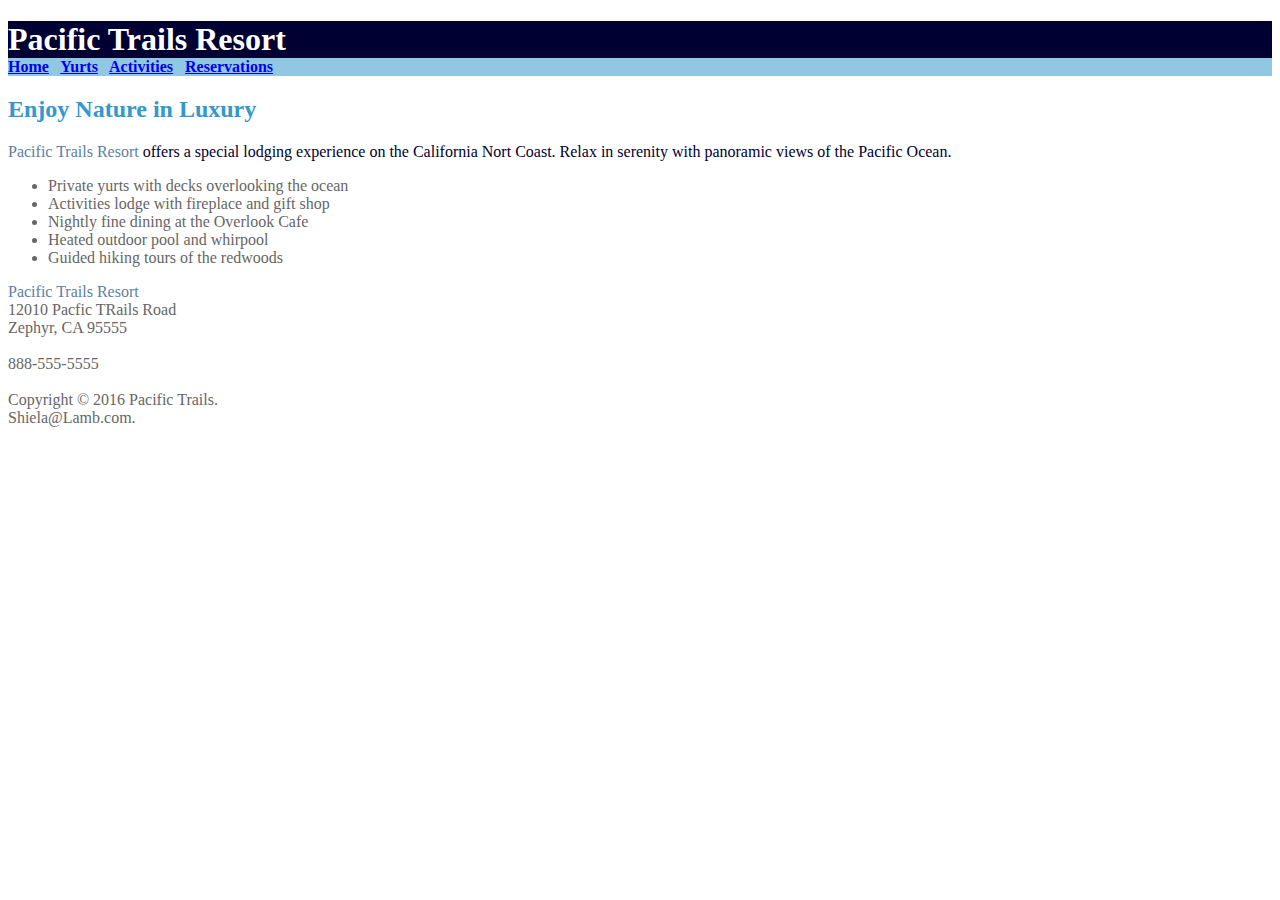
==== index.html @ 615f537c "Updating CS-Pacific-Trails folder after feedback" ====
<!DOCTYPE html>
<html lang="en">

<head>
    <title>Pacific Trails Resort</title>
    <meta charset="utf-8">
    <link rel="stylesheet" href="pacific.css">
</head>

<body>
    <header>
        <h1>Pacific Trails Resort</h1>
    </header>
    <nav>
        <b>
        <a href="index.html">Home</a> &nbsp; 
        <a href="Yurts.html">Yurts</a> &nbsp; 
        <a href="Activities.html">Activities</a> &nbsp; 
          <a href="Reservations.html">Reservations</a>
    </b>
    </nav>
    <main>
        <h2>Enjoy Nature in Luxury</h2>
        <p><span class="resort">Pacific Trails Resort </span> offers a special lodging experience on the California Nort Coast. Relax in serenity with panoramic views of the Pacific Ocean.</p>
        <ul>
            <li>Private yurts with decks overlooking the ocean</li>
            <li>Activities lodge with fireplace and gift shop</li>
            <li>Nightly fine dining at the Overlook Cafe</li>
            <li>Heated outdoor pool and whirpool</li>
            <li>Guided hiking tours of the redwoods</li>
        </ul>
        <div id="contact">
            <span class="resort">Pacific Trails Resort </span>
            <br>12010 Pacfic TRails Road
            <br>Zephyr, CA 95555
            <br>
            <br>888-555-5555
        </div>
    </main>
    <footer>
        <br> Copyright &copy; 2016 Pacific Trails.
        <br>Shiela&#64;Lamb.com.
    </footer>
</body>

</html>
---- pacific.css ----
body {
   background-color: #FFFFFF;
   color: #666666;
}
h1 { background-color: #000033;
   color: #FFFFFF; margin-bottom: 0; }

nav { background-color : #90C7E3;
}
h2 { color: #3399CC;
}
h3, p { color: #000033;
}
.resort { color: #5C7FA3;
}
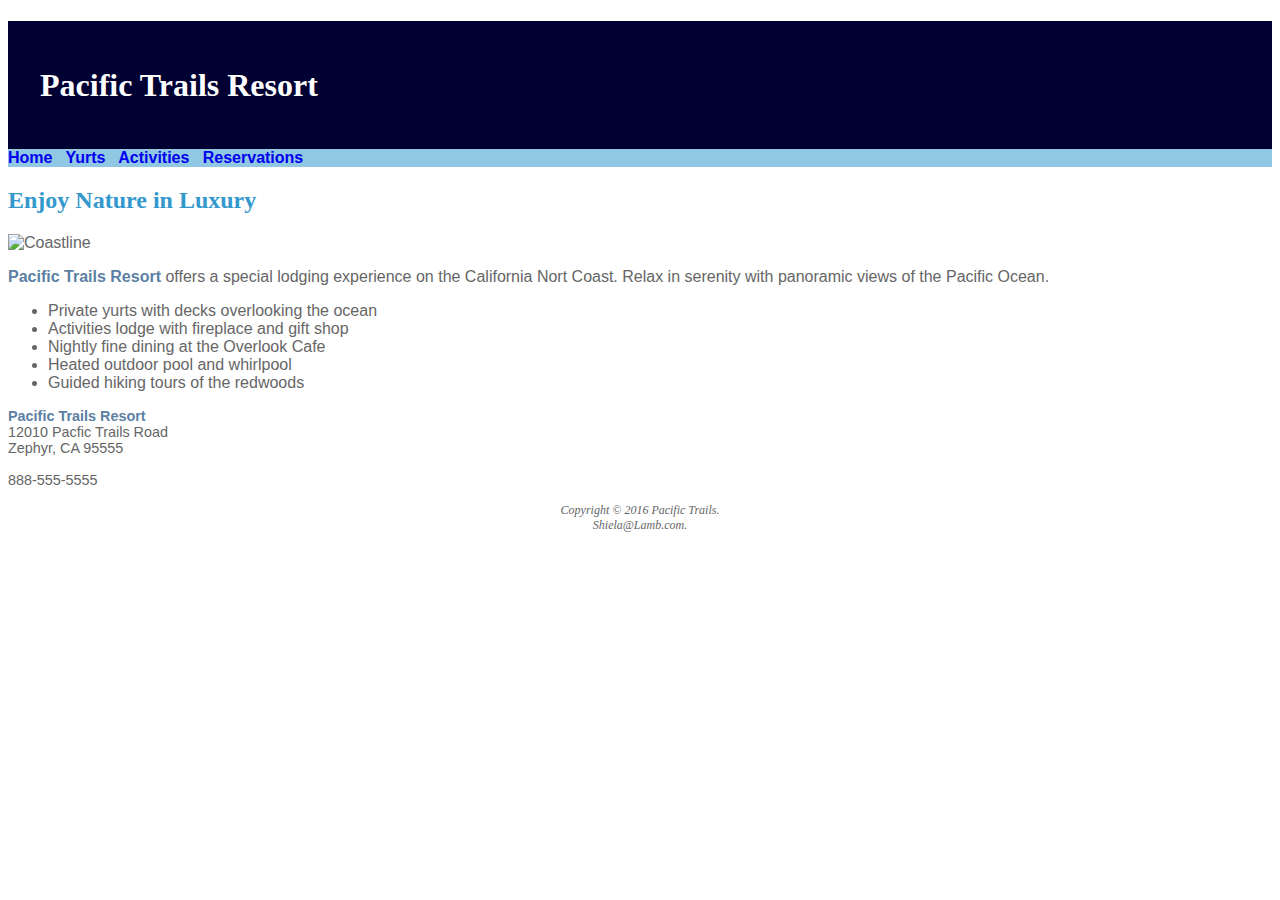
==== commit d3700a52: "Adding images to Home, Yurts and Activites as well as updating Activities tab" ====
--- a/index.html
+++ b/index.html
@@ -12,26 +12,25 @@
         <h1>Pacific Trails Resort</h1>
     </header>
     <nav>
-        <b>
-        <a href="index.html">Home</a> &nbsp; 
-        <a href="Yurts.html">Yurts</a> &nbsp; 
-        <a href="Activities.html">Activities</a> &nbsp; 
-          <a href="Reservations.html">Reservations</a>
-    </b>
+        <a href="index.html">Home</a> &nbsp;
+        <a href="Yurts.html">Yurts</a> &nbsp;
+        <a href="Activities.html">Activities</a> &nbsp;
+        <a href="Reservations.html">Reservations</a>
     </nav>
     <main>
         <h2>Enjoy Nature in Luxury</h2>
-        <p><span class="resort">Pacific Trails Resort </span> offers a special lodging experience on the California Nort Coast. Relax in serenity with panoramic views of the Pacific Ocean.</p>
+        <img src="images/coasthero.jpg" alt="Coastline" height="500" width="1200">
+        <p><span class="resort ">Pacific Trails Resort </span> offers a special lodging experience on the California Nort Coast. Relax in serenity with panoramic views of the Pacific Ocean.</p>
         <ul>
             <li>Private yurts with decks overlooking the ocean</li>
             <li>Activities lodge with fireplace and gift shop</li>
             <li>Nightly fine dining at the Overlook Cafe</li>
-            <li>Heated outdoor pool and whirpool</li>
+            <li>Heated outdoor pool and whirlpool</li>
             <li>Guided hiking tours of the redwoods</li>
         </ul>
         <div id="contact">
-            <span class="resort">Pacific Trails Resort </span>
-            <br>12010 Pacfic TRails Road
+            <span class="resort ">Pacific Trails Resort </span>
+            <br>12010 Pacfic Trails Road
             <br>Zephyr, CA 95555
             <br>
             <br>888-555-5555
--- a/pacific.css
+++ b/pacific.css
@@ -1,18 +1,55 @@
 body {
-   background-color: #FFFFFF;
-   color: #666666;
-}
-h1 { background-color: #000033;
-   color: #FFFFFF; margin-bottom: 0; }
-
-nav { background-color : #90C7E3;
-}
-h2 { color: #3399CC;
-}
-h3, p { color: #000033;
-}
-.resort { color: #5C7FA3;
+    background-color: #FFFFFF;
+    color: #666666;
+    font-family: Arial, Helvetica, sans-serif;
 }
 
+h1 {
+    background-color: #000033;
+    color: #FFFFFF;
+    margin-bottom: 0;
+    background-image: url(images/sunset.jpg);
+    background-position: right;
+    background-repeat: no-repeat;
+    line-height: 400%;
+    text-indent: 1em;
+    font-family: Georgia, "Times New Roman", serif;
+}
 
+nav {
+    background-color: #90C7E3;
+    font-weight: bold;
+}
 
+nav a {
+    text-decoration: none;
+}
+
+h2 {
+    color: #3399CC;
+    font-family: Georgia, "Times New Roman", serif;
+}
+
+h3 {
+    color: #000033;
+}
+
+ul {
+    list-style: url(images/marker.gif);
+}
+
+.resort {
+    color: #5C7FA3;
+    font-weight: bold;
+}
+
+#contact {
+    font-size: 90%;
+}
+
+footer {
+    font-size: 75%;
+    font-style: italic;
+    text-align: center;
+    font-family: Georgia, "Times New Roman", serif;
+}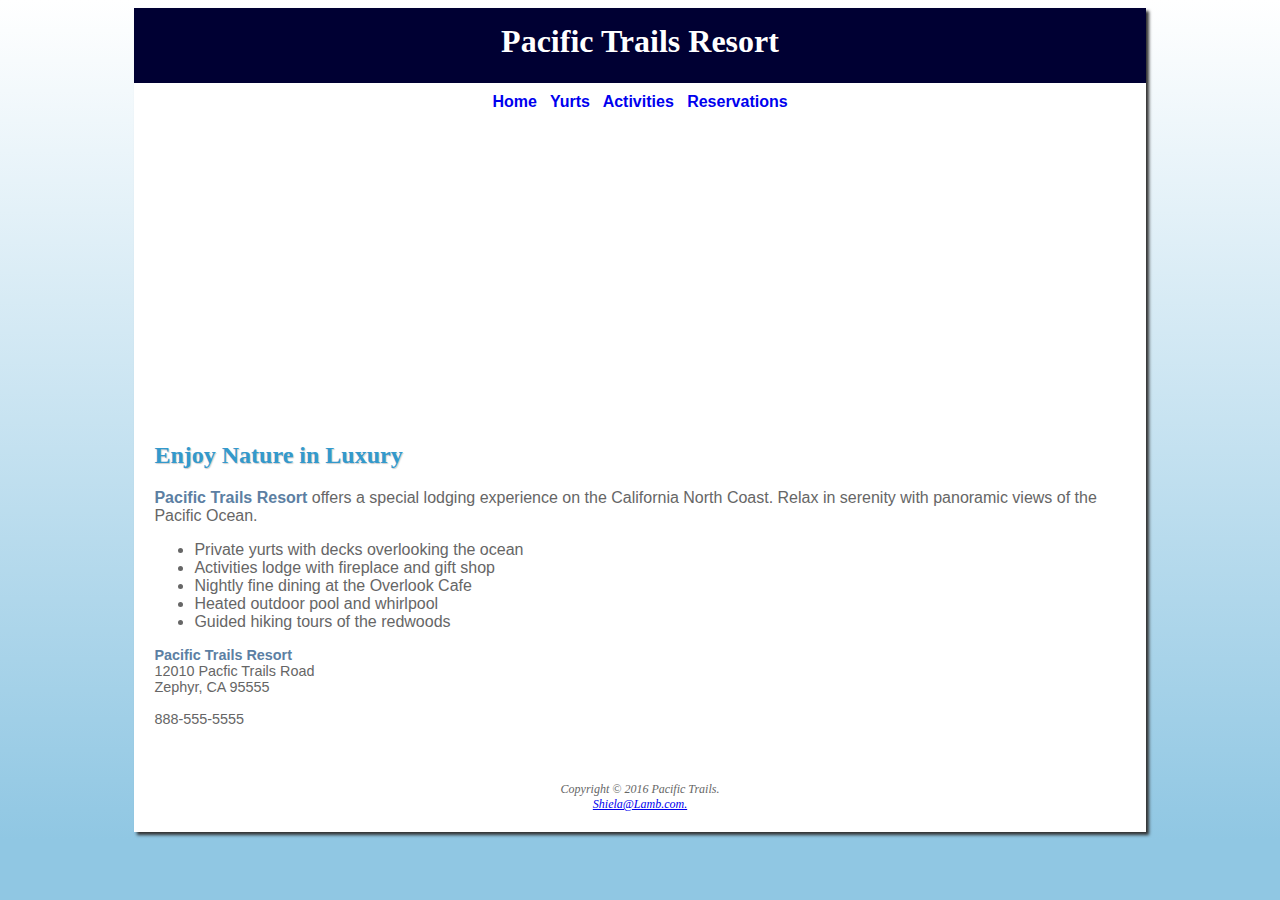
==== commit 4c76a599: "Formatting Home, Yurts and Activities page. Ch6" ====
--- a/index.html
+++ b/index.html
@@ -8,38 +8,40 @@
 </head>
 
 <body>
-    <header>
-        <h1>Pacific Trails Resort</h1>
-    </header>
-    <nav>
-        <a href="index.html">Home</a> &nbsp;
-        <a href="Yurts.html">Yurts</a> &nbsp;
-        <a href="Activities.html">Activities</a> &nbsp;
-        <a href="Reservations.html">Reservations</a>
-    </nav>
-    <main>
-        <h2>Enjoy Nature in Luxury</h2>
-        <img src="images/coasthero.jpg" alt="Coastline" height="500" width="1200">
-        <p><span class="resort ">Pacific Trails Resort </span> offers a special lodging experience on the California Nort Coast. Relax in serenity with panoramic views of the Pacific Ocean.</p>
-        <ul>
-            <li>Private yurts with decks overlooking the ocean</li>
-            <li>Activities lodge with fireplace and gift shop</li>
-            <li>Nightly fine dining at the Overlook Cafe</li>
-            <li>Heated outdoor pool and whirlpool</li>
-            <li>Guided hiking tours of the redwoods</li>
-        </ul>
-        <div id="contact">
-            <span class="resort ">Pacific Trails Resort </span>
-            <br>12010 Pacfic Trails Road
-            <br>Zephyr, CA 95555
-            <br>
-            <br>888-555-5555
-        </div>
-    </main>
-    <footer>
-        <br> Copyright &copy; 2016 Pacific Trails.
-        <br>Shiela&#64;Lamb.com.
-    </footer>
+    <div id="wrapper">
+        <header>
+            <h1>Pacific Trails Resort</h1>
+        </header>
+        <nav>
+            <a href="index.html">Home</a> &nbsp;
+            <a href="Yurts.html">Yurts</a> &nbsp;
+            <a href="Activities.html">Activities</a> &nbsp;
+            <a href="Reservations.html">Reservations</a>
+        </nav>
+        <div id="homehero"></div>
+        <main>
+            <h2>Enjoy Nature in Luxury</h2>
+            <p><span class="resort ">Pacific Trails Resort </span> offers a special lodging experience on the California North Coast. Relax in serenity with panoramic views of the Pacific Ocean.</p>
+            <ul>
+                <li>Private yurts with decks overlooking the ocean</li>
+                <li>Activities lodge with fireplace and gift shop</li>
+                <li>Nightly fine dining at the Overlook Cafe</li>
+                <li>Heated outdoor pool and whirlpool</li>
+                <li>Guided hiking tours of the redwoods</li>
+            </ul>
+            <div id="contact">
+                <span class="resort ">Pacific Trails Resort </span>
+                <br>12010 Pacfic Trails Road
+                <br>Zephyr, CA 95555
+                <br>
+                <br>888-555-5555
+            </div>
+        </main>
+        <footer>
+            <br> Copyright &copy; 2016 Pacific Trails.
+            <br><a href="mailto:shiela@lamb.com">Shiela&#64;Lamb.com.</a>
+        </footer>
+    </div>
 </body>
 
 </html>--- a/pacific.css
+++ b/pacific.css
@@ -1,5 +1,7 @@
 body {
-    background-color: #FFFFFF;
+    background-color: #90C7E3;
+    background-image: linear-gradient( to bottom, #FFFFFF, #90C7E3);
+    background-repeat: no-repeat;
     color: #666666;
     font-family: Arial, Helvetica, sans-serif;
 }
@@ -11,13 +13,17 @@
     background-image: url(images/sunset.jpg);
     background-position: right;
     background-repeat: no-repeat;
-    line-height: 400%;
-    text-indent: 1em;
+    height: 60px;
+    text-align: center;
+    padding-top: 15px;
+    margin-top: 0;
     font-family: Georgia, "Times New Roman", serif;
 }
 
 nav {
-    background-color: #90C7E3;
+    background-color: #FFFFFF;
+    padding: 10px;
+    text-align: center;
     font-weight: bold;
 }
 
@@ -25,9 +31,17 @@
     text-decoration: none;
 }
 
+main {
+    padding-top: 1px;
+    padding-right: 20px;
+    padding-bottom: 20px;
+    padding-left: 20px
+}
+
 h2 {
     color: #3399CC;
     font-family: Georgia, "Times New Roman", serif;
+    text-shadow: 1px 1px 1px #CCCCCC;
 }
 
 h3 {
@@ -47,9 +61,41 @@
     font-size: 90%;
 }
 
+#wrapper {
+    margin-left: auto;
+    margin-right: auto;
+    width: 80%;
+    background: #FFFFFF;
+    min-width: 960px;
+    max-width: 2048px;
+    box-shadow: 3px 3px 3px #333333;
+}
+
+#homehero {
+    background-image: url(images/coasthero.jpg);
+    height: 300px;
+    background-size: 100% 100%;
+    background-repeat: no-repeat;
+}
+
+#yurthero {
+    height: 300px;
+    background-size: 100% 100%;
+    background-image: url(images/yurthero.jpg);
+    background-repeat: no-repeat;
+}
+
+#trailhero {
+    height: 300px;
+    background-image: url(images/trailhero.jpg);
+    background-size: 100% 100%;
+    background-repeat: no-repeat;
+}
+
 footer {
     font-size: 75%;
     font-style: italic;
     text-align: center;
     font-family: Georgia, "Times New Roman", serif;
+    padding: 20px;
 }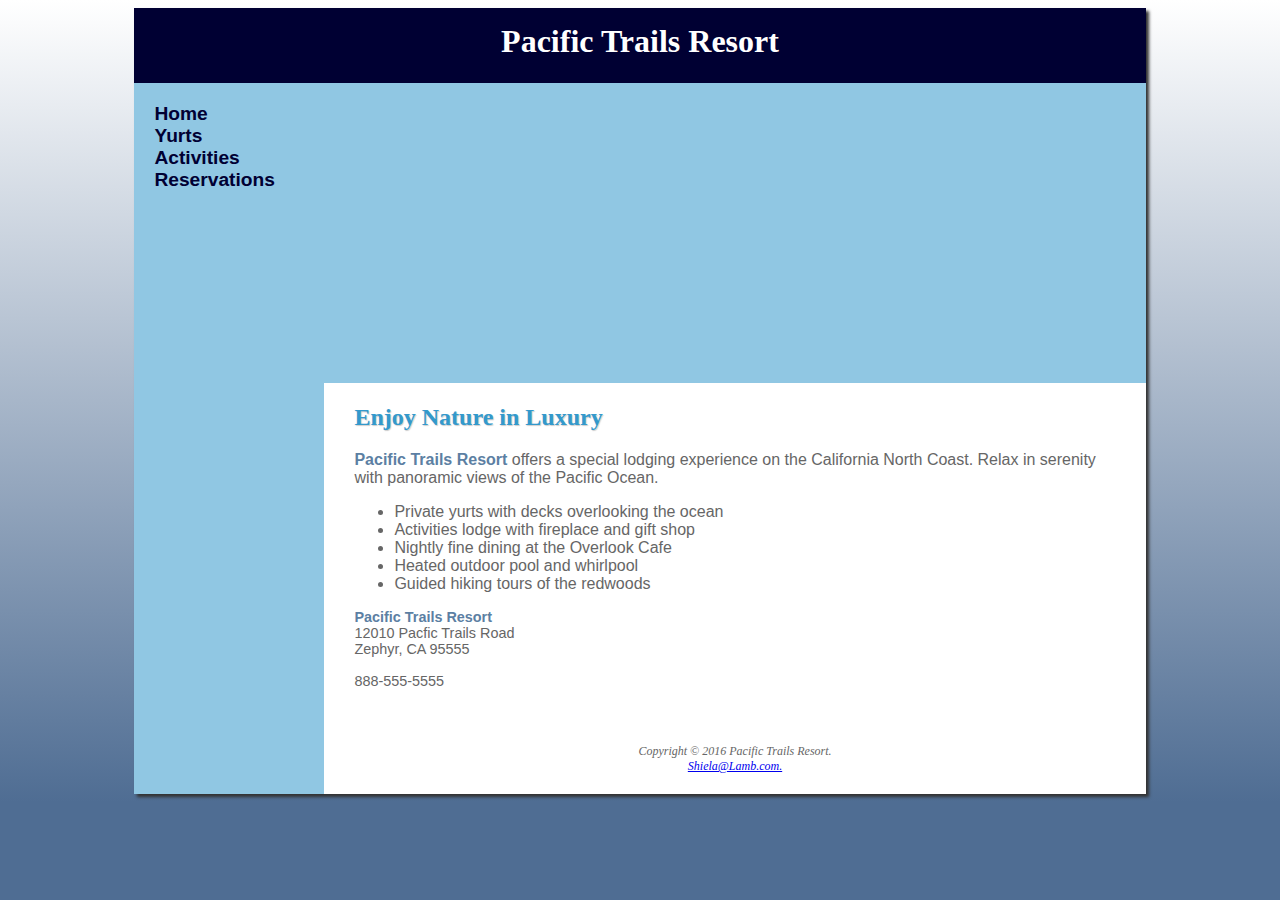
==== commit 4502a710: "Case study part 3" ====
--- a/index.html
+++ b/index.html
@@ -13,10 +13,12 @@
             <h1>Pacific Trails Resort</h1>
         </header>
         <nav>
-            <a href="index.html">Home</a> &nbsp;
-            <a href="Yurts.html">Yurts</a> &nbsp;
-            <a href="Activities.html">Activities</a> &nbsp;
-            <a href="Reservations.html">Reservations</a>
+            <ul>
+                <li><a href="index.html">Home</a></li>
+                <li><a href="Yurts.html">Yurts</a></li>
+                <li><a href="Activities.html">Activities</a></li>
+                <li><a href="Reservations.html">Reservations</a></li>
+            </ul>
         </nav>
         <div id="homehero"></div>
         <main>
@@ -38,7 +40,7 @@
             </div>
         </main>
         <footer>
-            <br> Copyright &copy; 2016 Pacific Trails.
+            <br> Copyright &copy; 2016 Pacific Trails Resort.
             <br><a href="mailto:shiela@lamb.com">Shiela&#64;Lamb.com.</a>
         </footer>
     </div>
--- a/pacific.css
+++ b/pacific.css
@@ -1,6 +1,6 @@
 body {
-    background-color: #90C7E3;
-    background-image: linear-gradient( to bottom, #FFFFFF, #90C7E3);
+    background-color: #4F6D93;
+    background-image: linear-gradient( to bottom, #FFFFFF, #4F6D93);
     background-repeat: no-repeat;
     color: #666666;
     font-family: Arial, Helvetica, sans-serif;
@@ -21,21 +21,42 @@
 }
 
 nav {
-    background-color: #FFFFFF;
-    padding: 10px;
-    text-align: center;
+    padding: 20px;
     font-weight: bold;
+    float: left;
+    width: 160px;
 }
 
 nav a {
     text-decoration: none;
 }
 
+nav a:link {
+    color: #000033;
+}
+
+nav a:visited {
+    color: #344873;
+}
+
+nav a:hover {
+    color: #FFFFFF;
+}
+
+nav ul {
+    list-style: none;
+    margin: 0;
+    padding-left: 0;
+    font-size: 1.2em
+}
+
 main {
     padding-top: 1px;
     padding-right: 20px;
     padding-bottom: 20px;
-    padding-left: 20px
+    padding-left: 30px;
+    background-color: #FFFFFF;
+    margin-left: 190px;
 }
 
 h2 {
@@ -46,9 +67,10 @@
 
 h3 {
     color: #000033;
+    font-family: Georgia, "Times New Roman", serif;
 }
 
-ul {
+main ul {
     list-style: url(images/marker.gif);
 }
 
@@ -65,7 +87,7 @@
     margin-left: auto;
     margin-right: auto;
     width: 80%;
-    background: #FFFFFF;
+    background: #90C7E3;
     min-width: 960px;
     max-width: 2048px;
     box-shadow: 3px 3px 3px #333333;
@@ -76,6 +98,7 @@
     height: 300px;
     background-size: 100% 100%;
     background-repeat: no-repeat;
+    margin-left: 190px;
 }
 
 #yurthero {
@@ -83,13 +106,14 @@
     background-size: 100% 100%;
     background-image: url(images/yurthero.jpg);
     background-repeat: no-repeat;
+    margin-left: 190px;
 }
 
 #trailhero {
     height: 300px;
     background-image: url(images/trailhero.jpg);
     background-size: 100% 100%;
-    background-repeat: no-repeat;
+    margin-left: 190px;
 }
 
 footer {
@@ -98,4 +122,6 @@
     text-align: center;
     font-family: Georgia, "Times New Roman", serif;
     padding: 20px;
+    margin-left: 190px;
+    background-color: #FFFFFF;
 }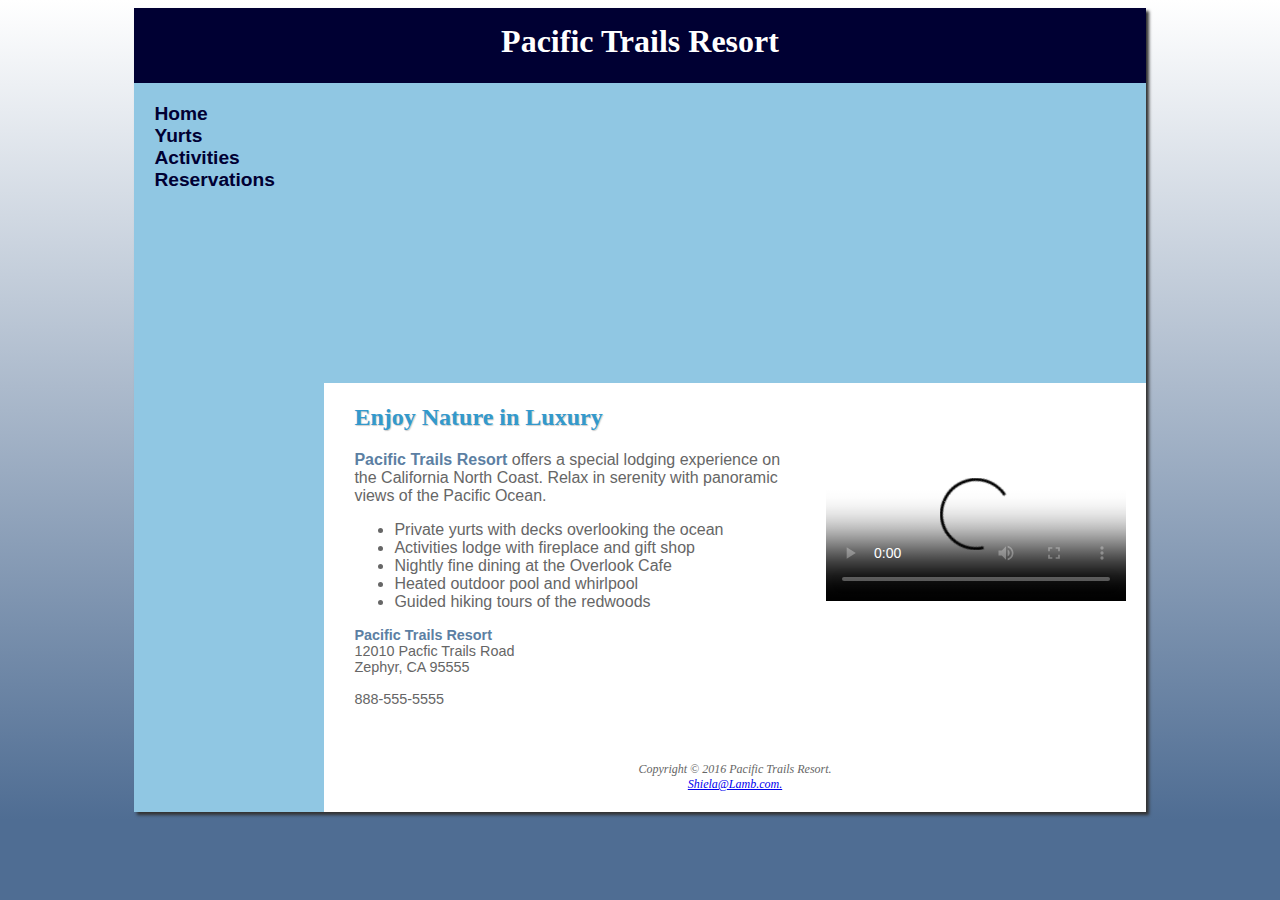
==== commit 2feb4561: "Checking format for correction" ====
--- a/index.html
+++ b/index.html
@@ -2,48 +2,53 @@
 <html lang="en">
 
 <head>
-    <title>Pacific Trails Resort</title>
-    <meta charset="utf-8">
-    <link rel="stylesheet" href="pacific.css">
+	<title>Pacific Trails Resort</title>
+	<meta charset="utf-8">
+	<link rel="stylesheet" href="pacific.css">
 </head>
 
 <body>
-    <div id="wrapper">
-        <header>
-            <h1>Pacific Trails Resort</h1>
-        </header>
-        <nav>
-            <ul>
-                <li><a href="index.html">Home</a></li>
-                <li><a href="Yurts.html">Yurts</a></li>
-                <li><a href="Activities.html">Activities</a></li>
-                <li><a href="Reservations.html">Reservations</a></li>
-            </ul>
-        </nav>
-        <div id="homehero"></div>
-        <main>
-            <h2>Enjoy Nature in Luxury</h2>
-            <p><span class="resort ">Pacific Trails Resort </span> offers a special lodging experience on the California North Coast. Relax in serenity with panoramic views of the Pacific Ocean.</p>
-            <ul>
-                <li>Private yurts with decks overlooking the ocean</li>
-                <li>Activities lodge with fireplace and gift shop</li>
-                <li>Nightly fine dining at the Overlook Cafe</li>
-                <li>Heated outdoor pool and whirlpool</li>
-                <li>Guided hiking tours of the redwoods</li>
-            </ul>
-            <div id="contact">
-                <span class="resort ">Pacific Trails Resort </span>
-                <br>12010 Pacfic Trails Road
-                <br>Zephyr, CA 95555
-                <br>
-                <br>888-555-5555
-            </div>
-        </main>
-        <footer>
-            <br> Copyright &copy; 2016 Pacific Trails Resort.
-            <br><a href="mailto:shiela@lamb.com">Shiela&#64;Lamb.com.</a>
-        </footer>
-    </div>
+	<div id="wrapper">
+		<header>
+			<h1>Pacific Trails Resort</h1>
+		</header>
+		<nav>
+			<ul>
+				<li><a href="index.html">Home</a></li>
+				<li><a href="Yurts.html">Yurts</a></li>
+				<li><a href="Activities.html">Activities</a></li>
+				<li><a href="Reservations.html">Reservations</a></li>
+			</ul>
+		</nav>
+		<div id="homehero"></div>
+		<main>
+			<h2>Enjoy Nature in Luxury</h2>
+			<video controls="controls" poster="media/pacifictrailsresort.jpgp">
+				<source src="media/PacificTrailsResort.mp4" type="video/mp4">
+				<source src="media/PacificTrailsResort.ogv" type="video/ogg">
+				<embed type="application/x-shockwave-flash" src="media/pacifictrailsresort.swf" quality="high" width="320" height="240">
+			</video>
+			<p><span class="resort ">Pacific Trails Resort </span> offers a special lodging experience on the California North Coast. Relax in serenity with panoramic views of the Pacific Ocean.</p>
+			<ul>
+				<li>Private yurts with decks overlooking the ocean</li>
+				<li>Activities lodge with fireplace and gift shop</li>
+				<li>Nightly fine dining at the Overlook Cafe</li>
+				<li>Heated outdoor pool and whirlpool</li>
+				<li>Guided hiking tours of the redwoods</li>
+			</ul>
+			<div id="contact">
+				<span class="resort ">Pacific Trails Resort </span>
+				<br>12010 Pacfic Trails Road
+				<br>Zephyr, CA 95555
+				<br>
+				<br>888-555-5555
+			</div>
+		</main>
+		<footer>
+			<br> Copyright &copy; 2016 Pacific Trails Resort.
+			<br><a href="mailto:shiela@lamb.com">Shiela&#64;Lamb.com.</a>
+		</footer>
+	</div>
 </body>
 
 </html>--- a/pacific.css
+++ b/pacific.css
@@ -1,127 +1,310 @@
-body {
-    background-color: #4F6D93;
-    background-image: linear-gradient( to bottom, #FFFFFF, #4F6D93);
-    background-repeat: no-repeat;
-    color: #666666;
-    font-family: Arial, Helvetica, sans-serif;
-}
-
-h1 {
-    background-color: #000033;
-    color: #FFFFFF;
-    margin-bottom: 0;
-    background-image: url(images/sunset.jpg);
-    background-position: right;
-    background-repeat: no-repeat;
-    height: 60px;
-    text-align: center;
-    padding-top: 15px;
-    margin-top: 0;
-    font-family: Georgia, "Times New Roman", serif;
-}
-
-nav {
-    padding: 20px;
-    font-weight: bold;
-    float: left;
-    width: 160px;
-}
-
-nav a {
-    text-decoration: none;
-}
-
-nav a:link {
-    color: #000033;
-}
-
-nav a:visited {
-    color: #344873;
-}
-
-nav a:hover {
-    color: #FFFFFF;
-}
-
-nav ul {
-    list-style: none;
-    margin: 0;
-    padding-left: 0;
-    font-size: 1.2em
-}
-
-main {
-    padding-top: 1px;
-    padding-right: 20px;
-    padding-bottom: 20px;
-    padding-left: 30px;
-    background-color: #FFFFFF;
-    margin-left: 190px;
-}
-
-h2 {
-    color: #3399CC;
-    font-family: Georgia, "Times New Roman", serif;
-    text-shadow: 1px 1px 1px #CCCCCC;
-}
-
-h3 {
-    color: #000033;
-    font-family: Georgia, "Times New Roman", serif;
-}
-
-main ul {
-    list-style: url(images/marker.gif);
-}
-
-.resort {
-    color: #5C7FA3;
-    font-weight: bold;
-}
-
-#contact {
-    font-size: 90%;
-}
-
-#wrapper {
-    margin-left: auto;
-    margin-right: auto;
-    width: 80%;
-    background: #90C7E3;
-    min-width: 960px;
-    max-width: 2048px;
-    box-shadow: 3px 3px 3px #333333;
-}
-
-#homehero {
-    background-image: url(images/coasthero.jpg);
-    height: 300px;
-    background-size: 100% 100%;
-    background-repeat: no-repeat;
-    margin-left: 190px;
-}
-
-#yurthero {
-    height: 300px;
-    background-size: 100% 100%;
-    background-image: url(images/yurthero.jpg);
-    background-repeat: no-repeat;
-    margin-left: 190px;
-}
-
-#trailhero {
-    height: 300px;
-    background-image: url(images/trailhero.jpg);
-    background-size: 100% 100%;
-    margin-left: 190px;
-}
-
-footer {
-    font-size: 75%;
-    font-style: italic;
-    text-align: center;
-    font-family: Georgia, "Times New Roman", serif;
-    padding: 20px;
-    margin-left: 190px;
-    background-color: #FFFFFF;
-}+                	body {
+                		background-color: #4F6D93;
+                		background-image: linear-gradient( to bottom, #FFFFFF, #4F6D93);
+                		background-repeat: no-repeat;
+                		color: #666666;
+                		font-family: Arial, Helvetica, sans-serif;
+                	}
+                	
+                	h1 {
+                		background-color: #000033;
+                		color: #FFFFFF;
+                		margin-bottom: 0;
+                		background-image: url(images/sunset.jpg);
+                		background-position: right;
+                		background-repeat: no-repeat;
+                		height: 60px;
+                		text-align: center;
+                		padding-top: 15px;
+                		margin-top: 0;
+                		font-family: Georgia, "Times New Roman", serif;
+                	}
+                	
+                	nav {
+                		padding: 20px;
+                		font-weight: bold;
+                		float: left;
+                		width: 160px;
+                		transition: color 3s ease-out;
+                	}
+                	
+                	nav a {
+                		text-decoration: none;
+                		transition: color 3s ease-out;
+                	}
+                	
+                	nav a:link {
+                		color: #000033;
+                	}
+                	
+                	nav a:visited {
+                		color: #344873;
+                	}
+                	
+                	nav a:hover {
+                		color: #FFFFFF;
+                	}
+                	
+                	nav ul {
+                		list-style: none;
+                		margin: 0;
+                		padding-left: 0;
+                		font-size: 1.2em
+                	}
+                	
+                	main {
+                		padding-top: 1px;
+                		padding-right: 20px;
+                		padding-bottom: 20px;
+                		padding-left: 30px;
+                		background-color: #FFFFFF;
+                		margin-left: 190px;
+                	}
+                	
+                	h2 {
+                		color: #3399CC;
+                		font-family: Georgia, "Times New Roman", serif;
+                		text-shadow: 1px 1px 1px #CCCCCC;
+                	}
+                	
+                	h3 {
+                		color: #000033;
+                		font-family: Georgia, "Times New Roman", serif;
+                	}
+                	
+                	main ul {
+                		list-style: url(images/marker.gif);
+                	}
+                	
+                	.resort {
+                		color: #5C7FA3;
+                		font-weight: bold;
+                	}
+                	
+                	#contact {
+                		font-size: 90%;
+                	}
+                	
+                	#wrapper {
+                		margin-left: auto;
+                		margin-right: auto;
+                		width: 80%;
+                		background: #90C7E3;
+                		min-width: 960px;
+                		max-width: 2048px;
+                		box-shadow: 3px 3px 3px #333333;
+                	}
+                	
+                	#homehero {
+                		background-image: url(images/coasthero.jpg);
+                		height: 300px;
+                		background-size: 100% 100%;
+                		background-repeat: no-repeat;
+                		margin-left: 190px;
+                	}
+                	
+                	#yurthero {
+                		height: 300px;
+                		background-size: 100% 100%;
+                		background-image: url(images/yurthero.jpg);
+                		background-repeat: no-repeat;
+                		margin-left: 190px;
+                	}
+                	
+                	#trailhero {
+                		height: 300px;
+                		background-image: url(images/trailhero.jpg);
+                		background-size: 100% 100%;
+                		margin-left: 190px;
+                	}
+                	
+                	table {
+                		border: 1px solid #3399cc;
+                		width: 80%;
+                		border-spacing: 0;
+                	}
+                	
+                	td,
+                	th {
+                		padding: 5px;
+                		border: 1px solid #3399cc;
+                	}
+                	
+                	td {
+                		text-align: center;
+                	}
+                	
+                	.text {
+                		text-align: left;
+                	}
+                	
+                	tr:nth-of-type(odd) {
+                		background-color: #F5FAFC;
+                	}
+                	
+                	label {
+                		float: left;
+                		display: block;
+                		text-align: right;
+                		width: 120px;
+                		padding-right: 10px;
+                	}
+                	
+                	input,
+                	textarea {
+                		display: block;
+                		margin-bottom: 20px;
+                	}
+                	
+                	input[type="submit"] {
+                		margin-left: 130px;
+                	}
+                	
+                	video,
+                	embed {
+                		float: right;
+                		padding-left: 20px;
+                	}
+                	
+                	#gallery {
+                		position: relative;
+                		height: 200px;
+                	}
+                	
+                	#gallery ul {
+                		list-style-type: none;
+                		width: 300px;
+                	}
+                	
+                	#gallery li {
+                		display: inline;
+                		float: left;
+                		padding: 10px;
+                	}
+                	
+                	#gallery img {
+                		border-style: none;
+                	}
+                	
+                	#gallery a {
+                		text-decoration: none;
+                		font-style: italic;
+                		color: #2F4F4F;
+                	}
+                	
+                	#gallery span {
+                		position: absolute;
+                		left: -1000px;
+                		transition: opacity 3s ease-in-out;
+                	}
+                	
+                	#gallery a:hover span {
+                		position: absolute;
+                		top: 16px;
+                		left: 320px;
+                		text-align: center;
+                	}
+                	
+                	figure {
+                		position: absolute;
+                		left: 280px;
+                		text-align: center;
+                	}
+                	
+                	footer {
+                		font-size: 75%;
+                		font-style: italic;
+                		text-align: center;
+                		font-family: Georgia, "Times New Roman", serif;
+                		padding: 20px;
+                		margin-left: 190px;
+                		background-color: #FFFFFF;
+                		clear: both;
+                	}
+                	
+                	@media only screen and (max-width: 768px) {
+                		body {
+                			margin: 0;
+                			width: auto;
+                			background-color: #ffffff;
+                		}
+                		main {
+                			margin-left: 0;
+                		}
+                		#wrapper {
+                			min-width: 0;
+                			width: auto;
+                			box-shadow: none;
+                		}
+                		nav {
+                			float: none;
+                			text-align: center;
+                			padding: .5em;
+                			display: inline;
+                		}
+                		nav li {
+                			display: inline;
+                			padding: 10px 10px 10px 10px;
+                		}
+                		#homehero {
+                			margin-left: 0;
+                			height: 200px;
+                		}
+                		#yurthero {
+                			margin-left: 0;
+                			height: 200px;
+                		}
+                		#trailhero {
+                			margin-left: 0;
+                			height: 200px;
+                		}
+                		footer {
+                			margin-left: 0;
+                		}
+                	}
+                	
+                	@media only screen and (max-width: 37.5em) {
+                		body {
+                			background-color: #ffffff;
+                		}
+                		header {
+                			padding-top: 1em;
+                		}
+                		main {
+                			padding: .1em 1em .1em 1em;
+                			font-size: 80%;
+                		}
+                		h1 {
+                			font-size: 1.5em;
+                		}
+                		nav {
+                			padding: 0;
+                		}
+                		nav li {
+                			display: block;
+                			margin: 0;
+                			border-bottom: 2px solid #330000;
+                		}
+                		nav a {
+                			display: block;
+                		}
+                		#homehero {
+                			background-image: none;
+                			height: 0;
+                		}
+                		#yurthero {
+                			background-image: none;
+                			height: 0;
+                		}
+                		#trailhero {
+                			background-image: none;
+                			height: 0;
+                		}
+                		label {
+                			float: none;
+                			text-align: left;
+                		}
+                		input[type="submit"] {
+                			margin-left: 0;
+                		}
+                	}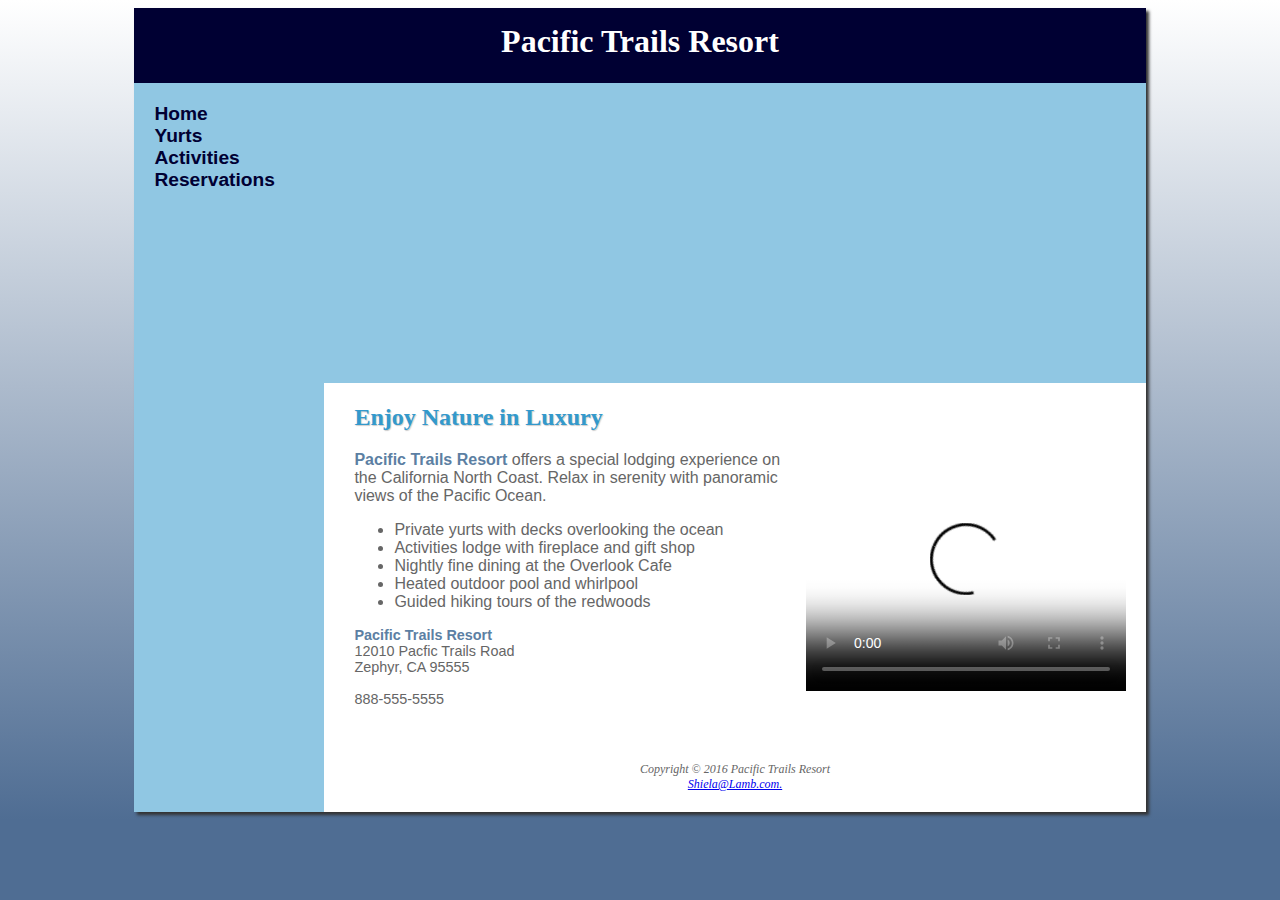
==== commit 79435f65: "Adding form, video, images and  descriptions" ====
--- a/index.html
+++ b/index.html
@@ -3,7 +3,7 @@
 
 <head>
 	<title>Pacific Trails Resort</title>
-	<meta charset="utf-8">
+	<meta charset="utf-8" name="description" content="Pacific Trails resort, a luxurious resort by the coast of Zephyr, California. Zenjoy nature trip like hiking or indoor relaxation.">
 	<link rel="stylesheet" href="pacific.css">
 </head>
 
@@ -41,11 +41,11 @@
 				<br>12010 Pacfic Trails Road
 				<br>Zephyr, CA 95555
 				<br>
-				<br>888-555-5555
+				<br><a href="tel:1:888-555-5555">888-555-5555</a>
 			</div>
 		</main>
 		<footer>
-			<br> Copyright &copy; 2016 Pacific Trails Resort.
+			<br> Copyright &copy; 2016 Pacific Trails Resort
 			<br><a href="mailto:shiela@lamb.com">Shiela&#64;Lamb.com.</a>
 		</footer>
 	</div>
--- a/pacific.css
+++ b/pacific.css
@@ -85,6 +85,11 @@
                 		font-size: 90%;
                 	}
                 	
+                	#contact a {
+                		text-decoration: none;
+                		color: #666666;
+                	}
+                	
                 	#wrapper {
                 		margin-left: auto;
                 		margin-right: auto;
@@ -164,6 +169,8 @@
                 	embed {
                 		float: right;
                 		padding-left: 20px;
+                		width: 320px;
+                		height: 240px
                 	}
                 	
                 	#gallery {
@@ -267,8 +274,10 @@
                 		body {
                 			background-color: #ffffff;
                 		}
-                		header {
-                			padding-top: 1em;
+                		#wrapper {
+                			min-width: 0;
+                			width: auto;
+                			box-shadow: none;
                 		}
                 		main {
                 			padding: .1em 1em .1em 1em;
@@ -276,6 +285,7 @@
                 		}
                 		h1 {
                 			font-size: 1.5em;
+                			height: 40px;
                 		}
                 		nav {
                 			padding: 0;
@@ -284,6 +294,7 @@
                 			display: block;
                 			margin: 0;
                 			border-bottom: 2px solid #330000;
+                			padding: 0;
                 		}
                 		nav a {
                 			display: block;
@@ -307,4 +318,14 @@
                 		input[type="submit"] {
                 			margin-left: 0;
                 		}
+                		#gallery {
+                			display: none;
+                		}
+                		video {
+                			display: none;
+                		}
+                		#contact a {
+                			text-decoration: underline;
+                			color: #0000ff;
+                		}
                 	}